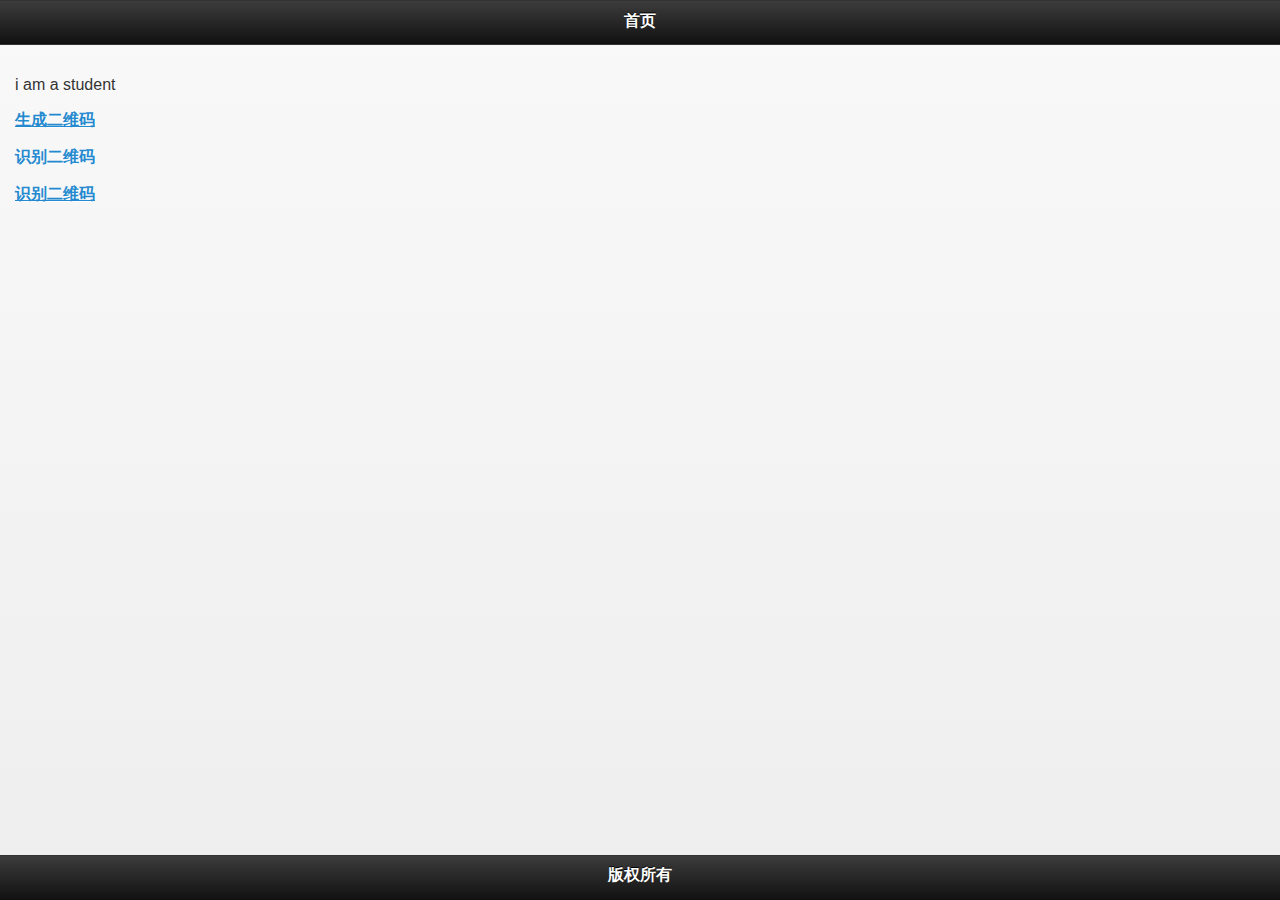
==== assets/www/index.html @ 8e230ed4 "Qrcode" ====
<!DOCTYPE html>
<html lang="en">
<head>
    <meta charset="UTF-8">
    <title></title>
    <link rel="stylesheet" href="css/jquery.mobile-1.3.2.min.css">
    <script src="js/jquery.min.js"></script>
    <script src="js/jquery.mobile-1.3.2.min.js"></script>
    <script src="js/qr.js"></script>
      <script src="phonegap-2.9.0.js" type="text/javascript"></script>
<script src="barcodescanner.js" type="text/javascript"></script>
<script type="text/javascript">
var scanCode = function() {
    window.plugins.barcodeScanner.scan(
        function(result) {
        	
        	location.hash="#pagethree";  
        	
        	$("#p_span").html(result.text);
       /*  alert("Scanned Code: " + result.text 
                + ". Format: " + result.format
                + ". Cancelled: " + result.cancelled); */
    }, function(error) {
        alert("Scan failed: " + error);
    });
} 

</script>
  
  
</head>
<body>
<div data-role="page" id="pageone">
<div data-role="header">
    <h1>首页</h1>
</div>
<div data-role="content">
    <p>i am  a student</p>
    <p><a href="#pagetwo" data-transition="flow">生成二维码</a></p>
    <p><a onclick="scanCode()" data-transition="flow">识别二维码</a></p>
    <p><a href="#pagethree" data-transition="flow">识别二维码</a></p>
</div>
    <div data-role="footer" data-position="fixed">
        <h1>版权所有</h1>
    </div>
</div>


<div data-role="page" id="pagetwo">
    <div data-role="header">
        <a href="#pageone" data-transition="flow" data-icon="back" data-direction="reverse" data-role="button">返回</a>
        <h1>生成二维码</h1>
        <a href="#" data-role="button" data-transition="flow" data-icon="plus">分享</a>
    </div>
    <div data-role="content">
        <input id="input" type="text" style="margin-left:50px">
        <button onclick="generateQRCode()" value="生成二维码"></button>
        <br>
        <div id ="message"></div>
        <div align="center">
        <canvas id="qr-canvas" width="300" height="300"></canvas>
        </div>

        <script>
           	QR.canvas = document.getElementById('qr-canvas')


            QR.size = 300

            var input = document.getElementById('input')
           

            function generateQRCode() {

                if (input.value =="") {
                    $('#message').html("<font color='red'>输点内容吧!</font>");
                    return;
                }
                QR.draw(utf16to8(input.value))

            }
           	//生成图片
           	var strDataURI = QR.canvas.toDataURL();
           	
            //汉字支持
            function utf16to8(str) {
                var out, i, len, c;
                out = "";
                len = str.length;
                for (i = 0; i < len; i++) {
                    c = str.charCodeAt(i);
                    if ((c >= 0x0001) && (c <= 0x007F)) {
                        out += str.charAt(i);
                    } else if (c > 0x07FF) {
                        out += String.fromCharCode(0xE0 | ((c >> 12) & 0x0F));
                        out += String.fromCharCode(0x80 | ((c >> 6) & 0x3F));
                        out += String.fromCharCode(0x80 | ((c >> 0) & 0x3F));
                    } else {
                        out += String.fromCharCode(0xC0 | ((c >> 6) & 0x1F));
                        out += String.fromCharCode(0x80 | ((c >> 0) & 0x3F));
                    }
                }
                return out;
            }
        </script>
    </div>
    <div data-role="footer" data-position="fixed">
        <h1>版权所有</h1>
    </div>
</div>



<div data-role="page" id="pagethree">
    <div data-role="header">
        <a href="#pageone" data-transition="flow" data-icon="back" data-direction="reverse" data-role="button">返回</a>
        <h1>识别二维码</h1>
        <a href="#" data-role="button" data-transition="flow" data-icon="plus">本地图片</a>
    </div>
  <div data-role="content" >
  
  
  

<p> "扫描内容: "<span id="p_span"></span><p>
  
  
  
  
  
  
  
  </div>
    <div data-role="footer" data-position="fixed">
        <h1>版权所有</h1>
    </div>
</div>

</body>
</html>
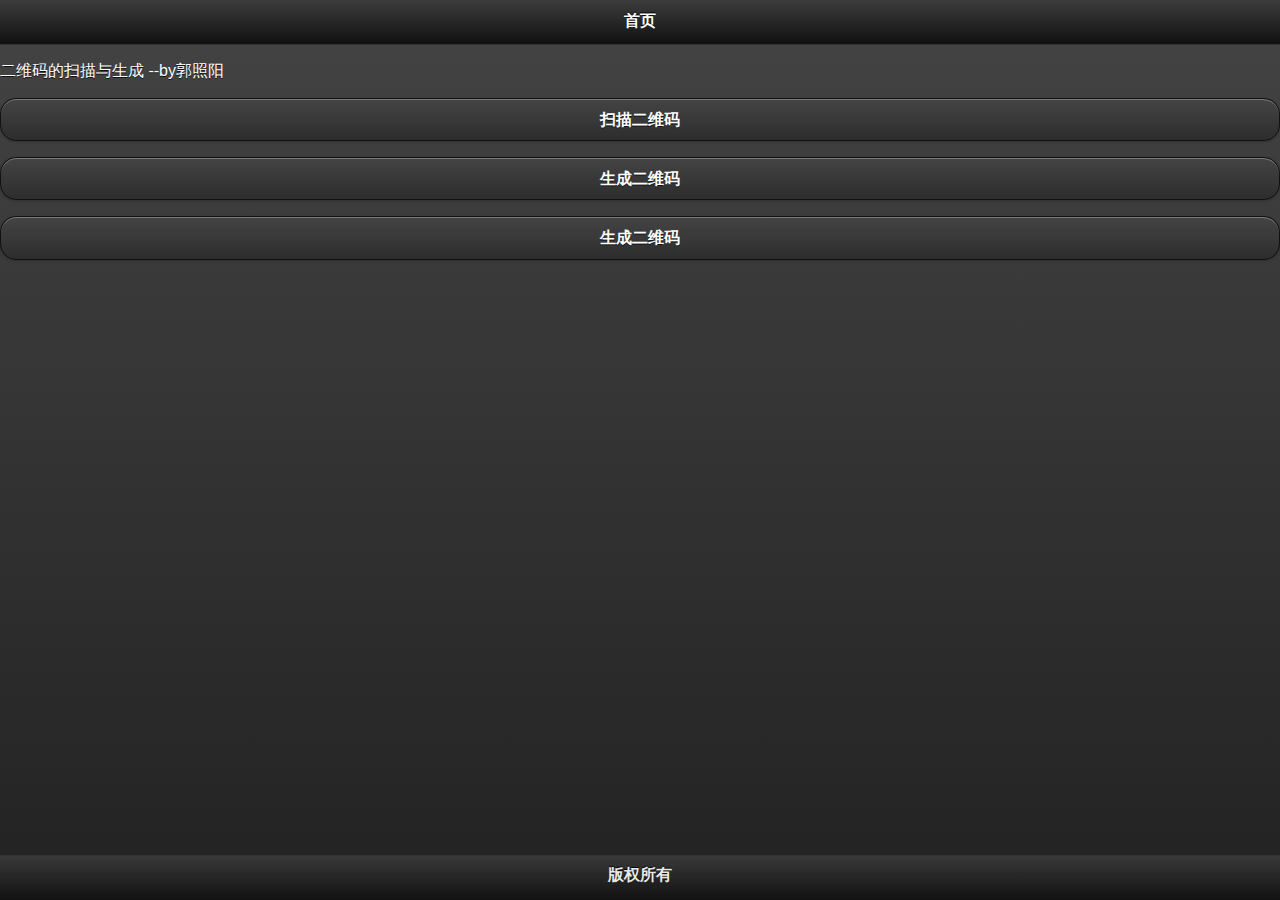
==== commit 68d390cd: "qrcode" ====
--- a/assets/www/index.html
+++ b/assets/www/index.html
@@ -1,140 +1,188 @@
 <!DOCTYPE html>
 <html lang="en">
 <head>
-    <meta charset="UTF-8">
-    <title></title>
-    <link rel="stylesheet" href="css/jquery.mobile-1.3.2.min.css">
-    <script src="js/jquery.min.js"></script>
-    <script src="js/jquery.mobile-1.3.2.min.js"></script>
-    <script src="js/qr.js"></script>
-      <script src="phonegap-2.9.0.js" type="text/javascript"></script>
-<script src="barcodescanner.js" type="text/javascript"></script>
-<script type="text/javascript">
-var scanCode = function() {
-    window.plugins.barcodeScanner.scan(
-        function(result) {
-        	
-        	location.hash="#pagethree";  
-        	
-        	$("#p_span").html(result.text);
-       /*  alert("Scanned Code: " + result.text 
-                + ". Format: " + result.format
-                + ". Cancelled: " + result.cancelled); */
-    }, function(error) {
-        alert("Scan failed: " + error);
-    });
-} 
-
-</script>
-  
-  
-</head>
-<body>
-<div data-role="page" id="pageone">
-<div data-role="header">
-    <h1>首页</h1>
-</div>
-<div data-role="content">
-    <p>i am  a student</p>
-    <p><a href="#pagetwo" data-transition="flow">生成二维码</a></p>
-    <p><a onclick="scanCode()" data-transition="flow">识别二维码</a></p>
-    <p><a href="#pagethree" data-transition="flow">识别二维码</a></p>
-</div>
-    <div data-role="footer" data-position="fixed">
-        <h1>版权所有</h1>
-    </div>
-</div>
-
-
-<div data-role="page" id="pagetwo">
-    <div data-role="header">
-        <a href="#pageone" data-transition="flow" data-icon="back" data-direction="reverse" data-role="button">返回</a>
-        <h1>生成二维码</h1>
-        <a href="#" data-role="button" data-transition="flow" data-icon="plus">分享</a>
-    </div>
-    <div data-role="content">
-        <input id="input" type="text" style="margin-left:50px">
-        <button onclick="generateQRCode()" value="生成二维码"></button>
-        <br>
-        <div id ="message"></div>
-        <div align="center">
-        <canvas id="qr-canvas" width="300" height="300"></canvas>
-        </div>
-
-        <script>
-           	QR.canvas = document.getElementById('qr-canvas')
-
-
-            QR.size = 300
-
-            var input = document.getElementById('input')
-           
-
-            function generateQRCode() {
-
-                if (input.value =="") {
-                    $('#message').html("<font color='red'>输点内容吧!</font>");
-                    return;
-                }
-                QR.draw(utf16to8(input.value))
-
-            }
-           	//生成图片
-           	var strDataURI = QR.canvas.toDataURL();
-           	
-            //汉字支持
-            function utf16to8(str) {
-                var out, i, len, c;
-                out = "";
-                len = str.length;
-                for (i = 0; i < len; i++) {
-                    c = str.charCodeAt(i);
-                    if ((c >= 0x0001) && (c <= 0x007F)) {
-                        out += str.charAt(i);
-                    } else if (c > 0x07FF) {
-                        out += String.fromCharCode(0xE0 | ((c >> 12) & 0x0F));
-                        out += String.fromCharCode(0x80 | ((c >> 6) & 0x3F));
-                        out += String.fromCharCode(0x80 | ((c >> 0) & 0x3F));
-                    } else {
-                        out += String.fromCharCode(0xC0 | ((c >> 6) & 0x1F));
-                        out += String.fromCharCode(0x80 | ((c >> 0) & 0x3F));
-                    }
-                }
-                return out;
-            }
-        </script>
-    </div>
-    <div data-role="footer" data-position="fixed">
-        <h1>版权所有</h1>
-    </div>
-</div>
+<meta charset="UTF-8">
+<title></title>
 
 
 
-<div data-role="page" id="pagethree">
-    <div data-role="header">
-        <a href="#pageone" data-transition="flow" data-icon="back" data-direction="reverse" data-role="button">返回</a>
-        <h1>识别二维码</h1>
-        <a href="#" data-role="button" data-transition="flow" data-icon="plus">本地图片</a>
-    </div>
-  <div data-role="content" >
-  
-  
-  
+</head>
 
-<p> "扫描内容: "<span id="p_span"></span><p>
-  
-  
-  
-  
-  
-  
-  
-  </div>
-    <div data-role="footer" data-position="fixed">
-        <h1>版权所有</h1>
-    </div>
-</div>
+<body>
+	<!-- 首页 -->
+	<div data-role="page" id="pageone" data-theme="a">
+		<div data-role="header" data-position="fixed">
+			<h1>首页</h1>
+		</div>
+		<div data-role="content">
+			<p>二维码的扫描与生成 --by郭照阳</p>
+			<p>
+				<a onclick="scanCode()" data-role="button" data-transition="flow">扫描二维码</a>
+			</p>
+			<p>
+				<a href="#pagetwo" data-role="button" data-transition="flow">生成二维码</a>
+			</p>
+
+				<p>
+				<a href="#confirm-dialog"  data-role="button">生成二维码</a>
+			</p> 
+		</div>
+		<div data-role="footer" data-position="fixed" data-fullscreen="true">
+			<h1>版权所有</h1>
+		</div>
+	</div>
+	<!-- 弹出框 -->
+	<div data-role="dialog" id="confirm-dialog">
+
+
+		<div data-role="header">
+			<h1>选择</h1>
+		</div>
+		<div data-role="content">
+			<p>请选择要生成的二维码的种类</p>
+			<a href="#pagetwo" data-role="button">文本</a> <a href="#pagetwo"
+				data-role="button">网址</a> <a href="#pagetwo" data-role="button">名片</a>
+		</div>
+	</div>
+	<!-- 生成二维码 -->
+	<div data-role="page" id="pagetwo" data-theme="a">
+		<div data-role="header" data-position="fixed">
+			<a href="#pageone" data-transition="flow" data-icon="back"
+				data-direction="reverse" data-role="button">返回</a>
+			<h1>生成二维码</h1>
+			<a data-role="button" data-transition="flow" data-icon="plus"
+				onclick="saveQrcode()">保存</a>
+		</div>
+		<div data-role="content">
+			<input id="input" type="text" style="margin-left: 50px">
+			<button onclick="generateQRCode()" value="生成二维码"></button>
+			<br>
+			<div id="message"></div>
+			<div align="center">
+				<canvas id="qr-canvas" width="300" height="300"></canvas>
+			</div>
+
+
+		</div>
+		<div data-role="footer" data-position="fixed" data-fullscreen="true">
+			<h1>版权所有</h1>
+		</div>
+	</div>
+
+
+	<!-- 识别后显示 -->
+	<div data-role="page" id="pagethree" data-theme="a">
+		<div data-role="header" data-position="fixed">
+			<a href="#pageone" data-transition="flow" data-icon="back"
+				data-direction="reverse" data-role="button">返回</a>
+			<h1>识别二维码</h1>
+			<a href="#" data-role="button" data-transition="flow"
+				data-icon="plus">本地图片</a>
+		</div>
+		<div data-role="content">
+			<p>
+				"扫描内容: "<span id="p_span"></span><br> <a id="a_span"
+					style="visibility: hidden" href="#">跳转</a>
+			</p>
+		</div>
+		<div data-role="footer" data-position="fixed" data-fullscreen="true">
+			<h1>版权所有</h1>
+		</div>
+	</div>
 
 </body>
+<link rel="stylesheet" href="css/jquery.mobile-1.3.2.min.css">
+<script src="js/jquery.min.js"></script>
+<script src="js/jquery.mobile-1.3.2.min.js"></script>
+<script src="js/qr.js"></script>
+<script src="phonegap-2.9.0.js" type="text/javascript"></script>
+<script src="barcodescanner.js" type="text/javascript"></script>
+<script type="text/javascript">
+	var scanCode = function() {
+		window.plugins.barcodeScanner.scan(function(result) {
+
+			location.hash = "#pagethree";
+			//判断得到的内容是不是网页
+			var first = result.text.indexOf("http");
+			if (first == 0) {
+				$("#p_span").html(result.text);
+				$("#a_span").attr("style", "visibility:visible");
+				$("#a_span").attr("href", result.text);
+
+			} else {
+				$("#p_span").html(result.text);
+			}
+
+			$("#p_span").html(result.text);
+			/*  alert("Scanned Code: " + result.text 
+			         + ". Format: " + result.format
+			         + ". Cancelled: " + result.cancelled); */
+		}, function(error) {
+			alert("Scan failed: " + error);
+		});
+	}
+</script>
+<script>
+	QR.canvas = document.getElementById('qr-canvas');
+
+	QR.size = 300;
+
+	var input = document.getElementById('input');
+
+	function generateQRCode() {
+
+		if (input.value == "") {
+			$('#message').html("<font color='red'>输点内容吧!</font>");
+			return;
+		}else{
+			$('#message').html("   ");
+		}
+		QR.draw(utf16to8(input.value));
+
+	}
+
+	//汉字支持
+	function utf16to8(str) {
+		var out, i, len, c;
+		out = "";
+		len = str.length;
+		for (i = 0; i < len; i++) {
+			c = str.charCodeAt(i);
+			if ((c >= 0x0001) && (c <= 0x007F)) {
+				out += str.charAt(i);
+			} else if (c > 0x07FF) {
+				out += String.fromCharCode(0xE0 | ((c >> 12) & 0x0F));
+				out += String.fromCharCode(0x80 | ((c >> 6) & 0x3F));
+				out += String.fromCharCode(0x80 | ((c >> 0) & 0x3F));
+			} else {
+				out += String.fromCharCode(0xC0 | ((c >> 6) & 0x1F));
+				out += String.fromCharCode(0x80 | ((c >> 0) & 0x3F));
+			}
+		}
+		return out;
+	}
+	//保存二维码
+	var saveQrcode = function(){
+		var canvas = document.getElementById("qr-canvas");
+		window.plugins.barcodeScanner.saveImage = canvas.toDataRL();
+		//调用保存二维码图片的函数
+		
+		window.plugins.barcodeScanner.saveImageQrcode = function(){
+			console.log(window.canvas2ImagePlugin);
+			window.canvas2ImagePlugin.saveImageDataToLibrary(function(msg){
+				console.log(msg);
+			$rootScope.alert("保存成功");	
+				
+				
+			},
+			function(err){
+				console.log(err);
+			},
+			document.getElementById('qr-canvas'))
+		}
+	
+	};
+	
+</script>
+
 </html>